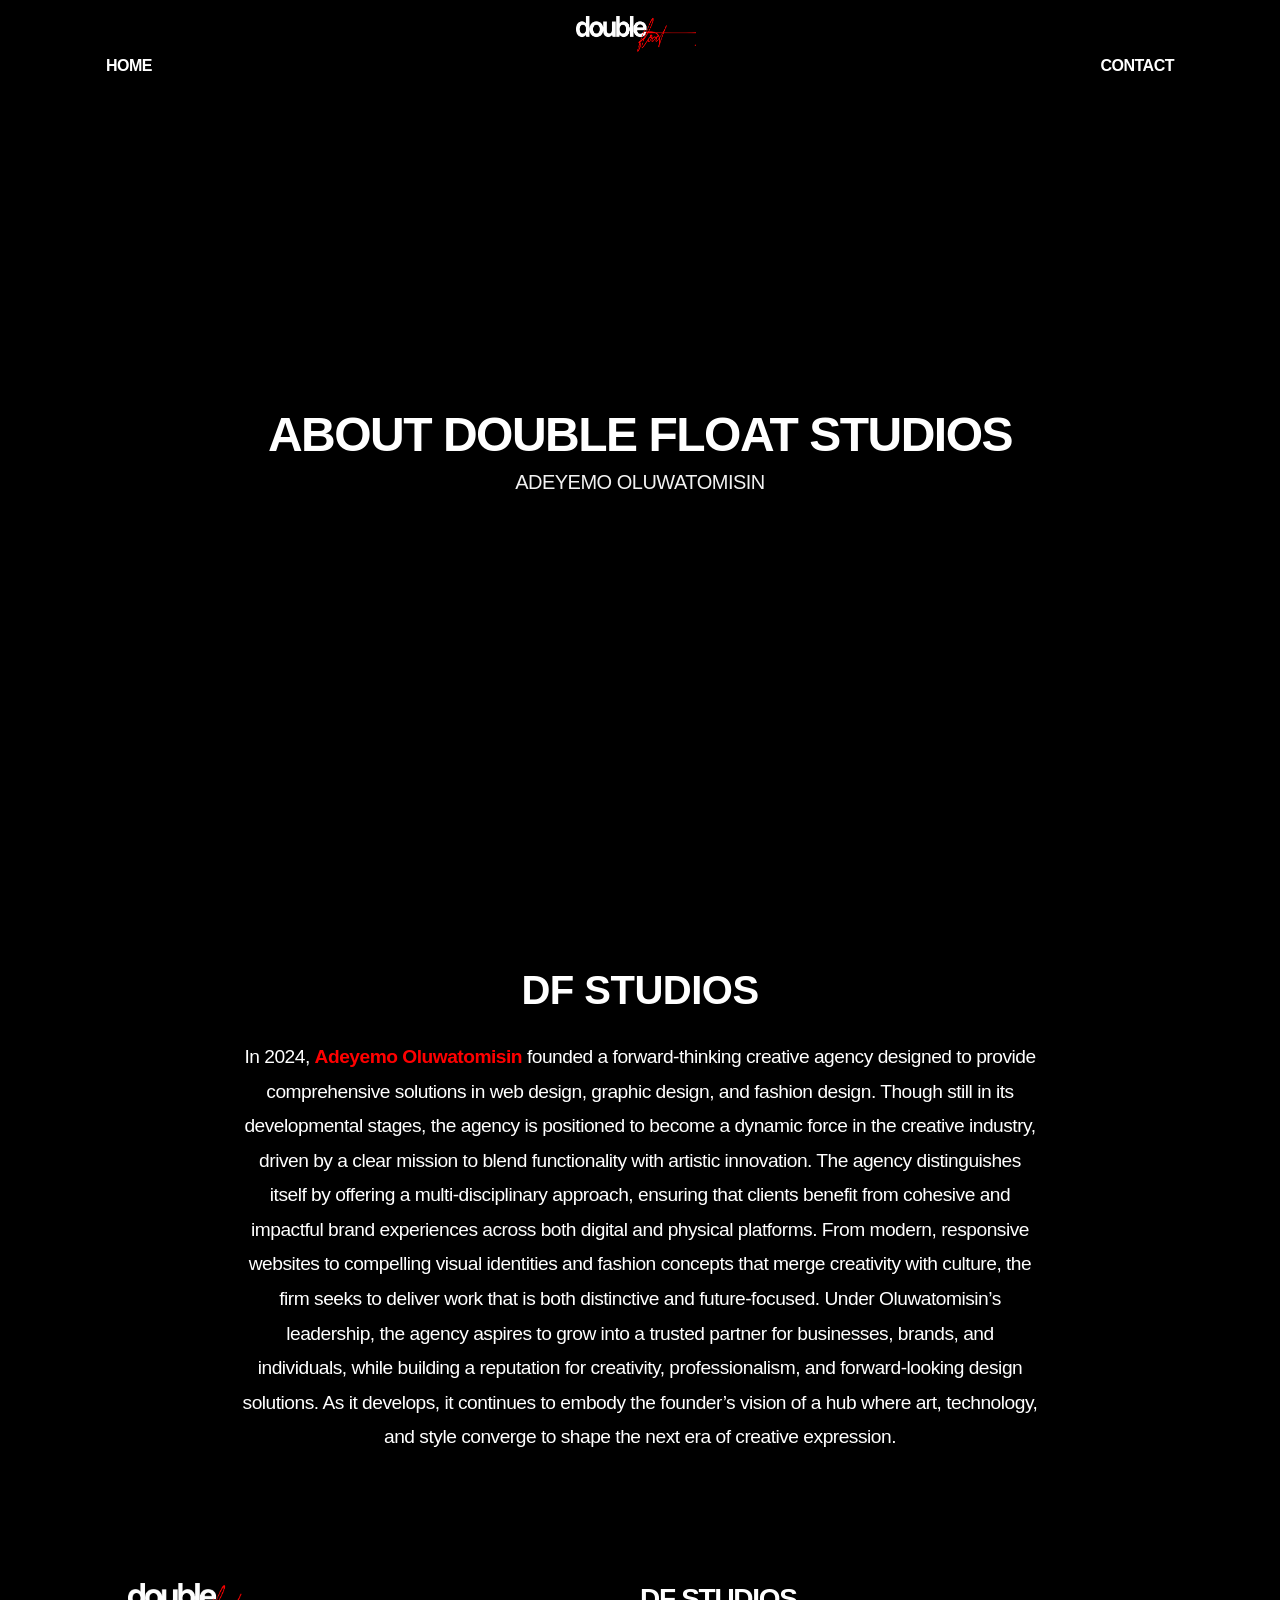
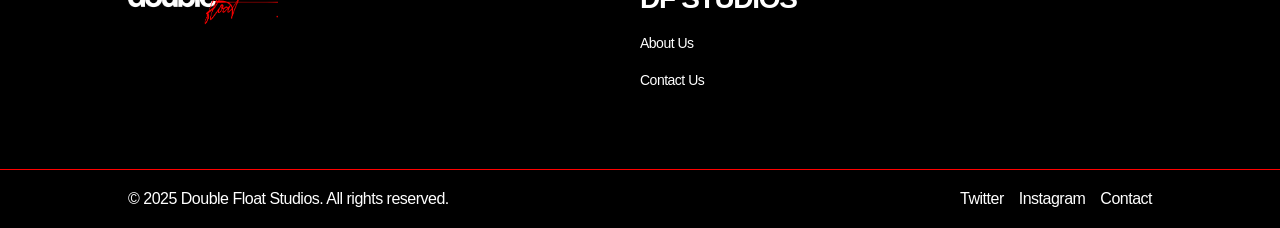
==== about df studios.html @ 776d0b25 "Add files via upload" ====
<!DOCTYPE html>
<html lang="en">
<head>
  <meta charset="UTF-8" />
  <meta name="viewport" content="width=device-width, initial-scale=1.0" />
  <title>double float studios</title>
  <link rel="stylesheet" href="style.css" />
  <link rel="icon" type="image/png" href="./f.png" />

</head>
<body>


  <header class="navbar" id="mainContent">
    <div class="container">
      <div class="nav-left">
        <a href="./index.html">HOME</a>
      </div>
      <div class="logo">
  <img src="./Ellipse 1.png" alt="DOUBLE FLOAT STUDIOS">
</div>

      <div class="nav-right">
        <a href="mailto:adeyemo.tomisin@yahoo.com">CONTACT</a>
      </div>
      <div class="hamburger" id="hamburger">
        <span></span>
        <span></span>
        <span></span>
      </div>
    </div>
    <div class="mobile-menu" id="mobile-menu">
      <a href="./culture.html">HOME</a>
      <a href="mailto:adeyemo.tomisin@yahoo.com">CONTACT</a>
    </div>
  </header>



<div class="feature-banner">
  <img src="./df chrome-style-logo v3 2.PNG" 
       alt="df" 
       class="banner-img" 
       loading="lazy">

  <div class="banner-overlay" aria-hidden="true"></div>
  <div class="bottom-gradient" aria-hidden="true"></div>

  <div class="banner-text">
    <h2>ABOUT DOUBLE FLOAT STUDIOS</h2>
    <p>ADEYEMO OLUWATOMISIN</p>
  </div>
</div>

<!-- Blog Section -->
<div class="blog-section">
  <div class="blog-container">
    <h2 class="blog-title">DF STUDIOS</h2>
    <p class="blog-paragraph">
        In 2024, <span style="font-weight: 700; color: red; font-family: 'Roboto Condensed', sans-serif;">Adeyemo Oluwatomisin</span> founded a forward-thinking creative agency designed to provide comprehensive solutions 
        in web design, graphic design, and fashion design. Though still in its developmental stages, the agency is positioned 
        to become a dynamic force in the creative industry, driven by a clear mission to blend functionality with artistic
        innovation.
        The agency distinguishes itself by offering a multi-disciplinary approach, ensuring that clients benefit from cohesive 
        and impactful brand experiences across both digital and physical platforms. From modern, responsive websites to compelling 
        visual identities and fashion concepts that merge creativity with culture, the firm seeks to deliver work that is both 
        distinctive and future-focused.
        Under Oluwatomisin’s leadership, the agency aspires to grow into a trusted partner for businesses, brands, and individuals, 
        while building a reputation for creativity, professionalism, and forward-looking design solutions. As it develops, 
        it continues to embody the founder’s vision of a hub where art, technology, and style converge to shape the next era of 
        creative expression.
    </p>
  </div>
</div>




  <footer class="footer">
        <div class="footer-column">
            <img src="./Ellipse 1.png" alt="Company Logo" style="width: 150px; height: auto;">
        </div>
        </div>
        <div class="footer-column">
            <ul>
                <li><h1>DF STUDIOS</h1></li>
                <li><a href="./about us.html">About Us</a></li>
                <li> <a href="mailto:adeyemo.tomisin@yahoo.com">Contact Us</a></li>
            </ul>
        </div>
    
    </footer>


    <footer class="secondary-footer">
        <div class="copyright">&copy; 2025 Double Float Studios. All rights reserved.</div>
        <div class="social-links">
            <a href="https://x.com/tomiadeyem0">Twitter</a>
            <a href="https://www.instagram.com/doublefloat.stu/">Instagram</a>
            <a href="mailto:adeyemo.tomisin@yahoo.com">Contact</a>
        </div>
  

    </footer>


  <script>
    const hamburger = document.getElementById('hamburger');
    const mobileMenu = document.getElementById('mobile-menu');
    
    hamburger.addEventListener('click', () => {
      mobileMenu.classList.toggle('open');
      hamburger.classList.toggle('active');
    });
  </script>

<script>
  const observer = new IntersectionObserver((entries, obs) => {
    entries.forEach(entry => {
      if (entry.isIntersecting) {
        entry.target.classList.add('animate');
        obs.unobserve(entry.target);
      }
    });
  }, { threshold: 0.1 });

  document.querySelectorAll('.slide-in-left, .slide-in-right').forEach(el => {
    observer.observe(el);
  });
</script>

  <script>
    window.addEventListener('load', () => {
      const loader = document.getElementById('loader');
      const mainContent = document.getElementById('mainContent');

      // Delay before hiding loader
      setTimeout(() => {
        loader.classList.add('fade-out');
        mainContent.classList.add('visible');
      }, 3000); // Show loader for 3 seconds
    });
  </script>


</body>
</html>
---- style.css ----
@import url(https://db.onlinewebfonts.com/c/38ca91756f261b513c455c73f65ea276?family=Nohemi+ExtLt);
@import url(https://db.onlinewebfonts.com/c/2acd1ac6664b7b1a1545cc36d0680783?family=Nohemi+SemBd);
@import url(https://db.onlinewebfonts.com/c/340730b16e1fc32fe6c5e2ce1d020a54?family=Nohemi+Med);
@import url(https://db.onlinewebfonts.com/c/29ddb4605533a38e086b48fa105e0d12?family=Nohemi);
@import url('https://fonts.cdnfonts.com/css/roboto-condensed');
:root {
  --primary-color: #FFF;
  --text-color: #fff;
  --body-text-color: #fff;
  --background-color: #000;
  --accent-color: #fff;
}

* {
  box-sizing: border-box;
  margin: 0;
  padding: 0;
}

body {
  font-family: 'Roboto Condensed Light', sans-serif;
  font-weight: 400;
  letter-spacing: -.5px;
  background: var(--background-color);
  color: var(--text-color);
  padding-top: 70px; /* height of the fixed navbar */
  scroll-behavior: smooth;
}

 .loader-screen {
      position: fixed;
      top: 0;
      left: 0;
      width: 100%;
      height: 100%;
      background-color: #000;
      display: flex;
      align-items: center;
      justify-content: center;
      z-index: 9999;
      transition: opacity 1s ease, visibility 1s ease;
    }

    .logo {
      width: 100px;
      height: 100px;
      animation: fadeLogo 2.5s ease-in-out infinite alternate;
    }

    @keyframes fadeLogo {
      0% {
        filter: brightness(1.8);
      }
      100% {
        filter: brightness(0.3);
      }
    }

    /* Hide loader after fade */
    .loader-screen.fade-out {
      opacity: 0;
      visibility: hidden;
    }


h1 {
  font-family: 'Roboto Condensed', sans-serif;
  font-weight: 700;
  letter-spacing: -1.3px;
  color: #fff;

}
.container {
  display: flex;
  align-items: center;
  justify-content: space-between;
  max-width: 1100px;
  margin: 0 auto;
  padding: 1rem;
  position: relative;
}

.logo img {
  height: 40px; 
  width: 120px;
}


.navbar {
  background: var(--background-color);
  position: fixed;
  font-family: 'Roboto Condensed', sans-serif;
  font-weight: 700;
  top: 0;
  left: 0;
  width: 100%;
  z-index: 1000;
  box-shadow: 0 2px 5px rgba(0, 0, 0, 0.1);
}

.nav-left,
.nav-right {
  display: flex;
  gap: 1.5rem;
}

.nav-left a,
.nav-right a,
.mobile-menu a {
  color: var(--primary-color);
  text-decoration: none;
  font-weight: bold;
  position: relative;
}

.nav-left a::after,
.nav-right a::after,
.mobile-menu a::after {
  content: '';
  position: absolute;
  bottom: -4px;
  left: 0;
  width: 0;
  height: 2px;
  background: var(--body-text-color);
  transition: width 0.3s ease-in-out;
}

.nav-left a:hover::after,
.nav-right a:hover::after,
.mobile-menu a:hover::after {
  width: 100%;
}

.logo {
  font-size: 1.5rem;
  font-weight: bold;
  color: var(--text-color);
  text-transform: uppercase;
}

.hamburger {
  display: none;
  flex-direction: column;
  gap: 5px;
  cursor: pointer;
}

.hamburger span {
  width: 25px;
  height: 3px;
  background: var(--text-color);
  display: block;
}

.mobile-menu {
  display: none;
  flex-direction: column;
  background: var(--background-color);
  padding: 1rem;
}

.mobile-menu a {
  padding: 0.5rem 0;
}

.mobile-menu.open {
  display: flex;
}

@media (max-width: 768px) {
  .nav-left,
  .nav-right {
    display: none;
  }

  .logo {
    order: 1;
  }

  .hamburger {
    display: flex;
    order: 2;
  }

  .container {
    justify-content: space-between;
  }
}

.hero-split {
  display: flex;
  align-items: center;
  justify-content: center;
  gap: 2rem;
  padding: 4rem 2rem;
  max-width: 1000px;
  margin: auto;
  flex-wrap: wrap;
  margin-top: 70px;
}

.hero-split-text {
  flex: 1 1 150px;
  max-width: 600px;
  color: #fff;
}

.hero-split-text h1 {
  font-family: 'Roboto Condensed', sans-serif;
  font-size: 60PX;
  font-weight: 700;
  line-height: 1;
  letter-spacing: -2px;
  margin-bottom: 1rem;
}

.hero-split-text hr {
  width: 60px;
  height: 2px;
  background-color: black;
  border: none;
  margin: 1.5rem 0;
}

.hero-split-text p {
  font-size: 1rem;
  line-height: 1.6;
}

.hero-split-image {
  flex: 1 1 500px;
}

.hero-split-image img {
  width: 100%;
  height: auto;
  display: block;
  border-radius: 1px;
  margin-top: 30px;
  margin-left: 50px;
}

.text-arrow-btn {
  background: none;
  border: none;
  color: #fff; /* or any text color */
  font-size: .8rem;
  font-weight: 500;
  cursor: pointer;
  display: inline-flex;
  align-items: center;
  gap: 0.5rem;
  padding: 0.5rem 1rem;
  transition: color 0.3s ease;
}

.text-arrow-btn .arrow {
  font-size: .7rem;
  transition: transform 0.3s ease;
}

.text-arrow-btn:hover .arrow {
  transform: translateX(4px); /* subtle shift on hover */
}


/* Responsive layout */
@media (max-width: 768px) {
  .hero-split {
    margin-top: 120px;
    flex-direction: column;
    gap: -1.5rem;
    padding: 2rem 1rem;
  }

  .hero-split-text h1 {
    font-size: 1.8rem;
  }

  .hero-split-text p {
    font-size: 0.95rem;
  }

  .hero-split-text, .hero-split-image {
    text-align: center;
    margin: 0 auto;
  }

  .hero-split-image img {
  width: 100%;
  height: auto;
  display: block;
  border-radius: 1px;
  margin-top: 50px;
  margin-left: 0px;
}
}


/* Latest Section */
.latest {
  padding: 4rem 1rem;
  background: #000;
  color: #fff;
}

.latest h1 {
  margin-left: 30px;
  font-size: 50px;
}

.latest h2 {
  font-size: 18px;
  font-weight: 700;
  margin-bottom: 1rem;
  color: #000;
}

.slider-controls {
  display: flex;
  justify-content: flex-end;
  gap: 1rem;
  margin-bottom: 1rem;
}

.slider-controls button {
  background: none;
  border: none;
  font-size: 3rem;
  cursor: pointer;
}

.articles {
  display: flex;
  gap: 1rem;
  overflow-x: auto;
  scroll-snap-type: x mandatory;
}

.article {
  min-width: 280px;
  scroll-snap-align: start;
  background: #000;
  padding: 1rem;
  border-radius: 1px;
  box-shadow: 0 2px 4px rgba(0,0,0,0.05);
}

.article img {
  width: 100%;
  border-radius: 1px;
  margin-bottom: 0.5rem;
  transition: transform 0.4s ease-in-out, filter 0.4s ease-in-out;
  will-change: transform, filter;
}

.article img:hover {
  transform: scale(1.05);
  filter: brightness(85%);
}


.article span {
  font-family: 'Roboto Condensed', sans-serif;
  font-size: 1rem;
  font-weight: 600;
  background: red;
  color: #FFF;
  padding: 0.2rem 0.5rem;
  display: inline-block;
  margin-bottom: 0.5rem;
}

.article span2 {
  font-family: 'Roboto Condensed', sans-serif;
  font-size: 1rem;
  font-weight: 600;
  background: blue;
  color: #FFF;
  padding: 0.2rem 0.5rem;
  display: inline-block;
  margin-bottom: 0.5rem;

}

.article h3 {
  font-family: 'Roboto Condensed', sans-serif;
  font-size: 1rem;
  font-weight: 600;
  color: #FFF;
}

/* Responsive */
@media (max-width: 768px) {
  .nav-left, .nav-right {
    display: none;
  }

  .hamburger {
    display: flex;
  }

  .logo {
    font-size: 1.3rem;
  }

  .hero {
    padding-top: 120px;
  }

  .articles {
    flex-direction: row;
  }
}

/* === Features Section === */
.features {
  padding: 4rem 2rem;
  background: #000;
  max-width: 1200px;
  margin: 0 auto;
}

.features-text {
  font-size: 40px;
  margin-left: 17px;
}

.features h2 {
  color: #fff;
  font-size: 2.5rem;
  font-weight: 800;
  margin-bottom: 3rem;
  text-transform: uppercase;
  font-family: 'Helvetica Neue', sans-serif;
}

.feature-item {
  display: grid;
  grid-template-columns: 1fr 2fr 1fr;
  gap: 2rem;
  align-items: center;
  margin-bottom: 5rem;
}

.feature-item img {
  width: 100%;
  height: auto;
  object-fit: cover;
  border-radius: 4px;
  transition: transform 0.4s ease-in-out, filter 0.4s ease-in-out;
  will-change: transform, filter; /* Improves performance */
}

.feature-item img:hover {
  transform: scale(1.05);
  filter: brightness(85%);
}


.feature-content h3 {
  color: #000;
  font-size: 1.8rem;
  font-weight: 800;
  margin-bottom: 1rem;
  line-height: 1.3;
}

.feature-content p {
  font-size: 1rem;
  color: #fff;
  line-height: 1.6;
}

.feature-meta {
  color: #111;
  display: flex;
  flex-direction: column;
  align-items: flex-start;
  text-align: left;
  font-size: 0.9rem;
  gap: 0.3rem;
  font-weight: 600;
}

.feature-meta strong {
  font-weight: 800;
  font-size: 1rem;
  text-transform: uppercase;
}

.read-more-btn {
  display: inline-block;
  margin-top: 1rem;
  font-weight: 600;
  color: #000;
  text-decoration: none !important; /* 🧨 Forcefully remove any default underline */
  position: relative;
  transition: color 0.3s ease;
  
}

.read-more-btn::after {
  content: "";
  position: absolute;
  left: 0;
  bottom: -3px;
  width: 0;
  height: 2px;
  background-color: #000;
  transition: width 0.3s ease;
}

.read-more-btn:hover::after {
  width: 100%;
}

.read-more-btn:hover {
  color: #000; 
}


@media (max-width: 960px) {
  .feature-item {
    grid-template-columns: 1fr;
    text-align: center;
  }

  .feature-meta {
    align-items: center;
  }
}

/* Make full-height layout */
html, body {
  height: 100%;
  margin: 0;
  padding: 0;
}

.site-wrapper {
  display: flex;
  flex-direction: column;
  min-height: 100%;
}

.content {
  flex: 1;
  padding: 40px 20px;
  background-color: #f5f5f5; /* light background for contrast */
}
.footer {
    font-family: 'Roboto Condensed Light', sans-serif;
    background-color: #000;
    color: #fff;
    display: flex;
    justify-content: space-between;
    padding: 40px 10%;
    flex-wrap: wrap;
    text-decoration: none;
}
.footer img {
    width: 80px;
    height: auto;
}
.footer-column {
    flex: 1;
    min-width: 200px;
    margin-bottom: 20px;
}
.footer-column h2 {
    font-size: 20px;
    font-weight: bold;
    margin-bottom: 15px;
}
.footer-column ul {
    text-decoration: none;
    list-style: none;
}
.footer-column ul li {
    color: #fff;
    text-decoration: none;
    font-family: "Nohemi";
    font-size: 14px;
    margin-bottom: 20px;
}

.footer-column ul li a {
  font-family: 'Roboto Condensed Light', sans-serif;
  text-decoration: none;
  color: #fff;
}


@media (max-width: 768px) {
    .footer {
        flex-direction: column;
        align-items: center;
        text-align: center;
    }
    .footer-column {
        margin-bottom: 30px;
    }
}

.secondary-footer {
    font-family: 'Roboto Condensed', sans-serif !important;
    background-color: #000;
    color: #fff;
    display: flex;
    justify-content: space-between;
    align-items: center;
    padding: 20px 10%;
    flex-wrap: wrap;
    border-top: 1px solid rgb(255, 0, 0);
}
.social-links {
  font-family: 'Roboto Condensed', sans-serif;
    display: flex;
    gap: 15px;
}
.social-links a {
  font-family: 'Roboto Condensed', sans-serif;
    color: #fff;
    text-decoration: none;
}
@media (max-width: 768px) {
    .footer {
        flex-direction: column;
        align-items: center;
        text-align: center;
    }
    .footer-column {
        margin-bottom: 30px;
    }
    .newsletter {
        justify-content: center;
        margin-top: 20px;
    }
    .secondary-footer {
        flex-direction: column;
        text-align: center;
        gap: 10px;
    }
}


/* Feature Section Styles */
.feature-section {
  display: flex;
  flex-wrap: wrap;
  background-color: #a259ff; /* Purple background */
  color: white;
  padding: 60px 40px;
  align-items: center;
  justify-content: center;
  gap: 40px;
}

.feature-image {
  position: relative;
  display: inline-block;
  overflow: hidden;
}

.feature-image img {
  max-width: 50%;
  height: auto;
  border-radius: 1px;
  display: block;
}

/* Add bottom gradient overlay */
.feature-image::after {
  content: "";
  position: absolute;
  bottom: 0;
  left: 0;
  width: 100%;
  height: 40%; /* Adjust height as needed */
  background: linear-gradient(to top, rgba(0, 0, 0, 0.5), transparent);
  pointer-events: none;
}


.feature-text {
  max-width: 500px;
}

.feature-text h2 {
  font-size: 2rem;
  font-weight: 700;
  margin-bottom: 10px;
  line-height: 1.3;
}

.feature-text hr {
  border: none;
  border-top: 1px solid white;
  margin: 20px 0;
  width: 100%;
}

.feature-text p {
  font-size: 1.1rem;
  line-height: 1.6;
}

/* Responsive Adjustments */
@media (max-width: 768px) {
  .feature-section {
    flex-direction: column;
    text-align: center;
    padding: 40px 20px;
  }

  .feature-text h2 {
    font-size: 1.5rem;
  }

  .feature-text p {
    font-size: 1rem;
  }
}

/* --- Existing styles here (same as before) --- */

/* Animation styles */
@keyframes slideInLeft {
  from {
    opacity: 0;
    transform: translateX(-50px);
  }
  to {
    opacity: 1;
    transform: translateX(0);
  }
}

@keyframes slideInRight {
  from {
    opacity: 0;
    transform: translateX(50px);
  }
  to {
    opacity: 1;
    transform: translateX(0);
  }
}

.slide-in-left, .slide-in-right {
  opacity: 0;
  transition: opacity 0.5s ease;
}

.slide-in-left.animate {
  animation: slideInLeft 1s ease forwards;
}

.slide-in-right.animate {
  animation: slideInRight 1s ease forwards;
}

.gradient-text {
  background: linear-gradient(45deg, #fff, #999); /* Replace with any colors */
  -webkit-background-clip: text;
  -webkit-text-fill-color: transparent;
  background-clip: text; /* Optional for full support */
  color: transparent;
}

.image-text-section {
  display: flex;
  align-items: center;
  justify-content: center;
  background-color: #2D2D2D;
  color: #fff;
  padding: 3rem 1rem;
  gap: 2rem;
  flex-wrap: wrap;
}

.image-side img {
  width: 100%;
  max-width: 500px;
  border-radius: 6px;
  display: block;
}

.text-side {
  max-width: 500px;
}

.text-side h1 {
  font-weight: 700;
  font-size: 2rem;
  margin-bottom: 1rem;
}

.text-side hr {
  border: none;
  border-top: 2px solid #fff;
  margin-bottom: 1rem;
  width: 100px;
}

.text-side p {
  font-size: 1rem;
  line-height: 1.6;
  color: #fff;
}

@media (max-width: 768px) {
  .image-text-section {
    flex-direction: column;
    text-align: center;
  }

  .text-side hr {
    margin-left: auto;
    margin-right: auto;
  }
}

.feature-banner {
  position: relative;
  height: 100vh;
  background-image: url('https://www.musicbusinessworldwide.com/files/2023/09/Rema-courtesy-of-Virgin-Music-e1695054148419.jpg');
  background-size: cover;
  background-position: center;
  display: flex;
  align-items: flex-end;
  justify-content: center;
  text-align: center;
  padding: 2rem;
  overflow: hidden;
}

/* Full overlay */
.feature-banner .banner-overlay {
  position: absolute;
  top: 0;
  left: 0;
  width: 100%;
  height: 100%;
  background-color: rgba(0, 0, 0, 0.4); /* overall darken */
  z-index: 1;
}

/* Bottom fade gradient */
.feature-banner .bottom-gradient {
  position: absolute;
  bottom: 0;
  left: 0;
  width: 100%;
  height: 40%;
  background: linear-gradient(to top, rgba(0, 0, 0, 0.6), transparent);
  z-index: 1;
}

/* Text content */
.feature-banner .banner-text {
  position: relative;
  z-index: 2;
  color: #fff;
  padding: 1.5rem 2rem;
  max-width: 90%;
}

.banner-text h2 {
  font-size: 60px;
  font-family: 'Roboto Condensed', sans-serif;
  font-weight: 700;
  line-height: 1.2;
  letter-spacing: -1.5px;
  margin-bottom: .5rem;
}

.banner-text p {
  font-size: 1rem;
}

/* Centered Text Section */
.center-text-section {
  padding: 4rem 1rem;
  text-align: center;
  background-color: #f4f4f4;
}

.center-text-section h2 {
  font-size: 2rem;
  margin-bottom: 1rem;
}

.center-text-section p {
  font-size: 1.1rem;
  max-width: 600px;
  margin: 0 auto;
  color: #555;
}

/* Responsive */
@media (max-width: 768px) {
  .banner-text h2 {
    font-size: 1.5rem;
  }

  .banner-text p {
    font-size: 0.95rem;
  }

  .center-text-section h2 {
    font-size: 1.5rem;
  }
}

.view-more-container {
  text-align: left;   /* shift left */
  margin-top: 30px;
  padding-left: 10%;  /* optional: align with your section padding */
}

.view-more-btn {
  font-family: 'Roboto Condensed', sans-serif;
    font-weight: 600;
    background: red;
    color: #FFF;
  display: inline-block;
  padding: 12px 28px;
  background: red;
  font-size: 16px;
  font-weight: bold;
  text-decoration: none;
  border-radius: 2px;
  transition: all 0.3s ease;
}

.view-more-btn:hover {
  background: white;
  color: black;
  transform: scale(1.05);
}

.blog-section {
  display: flex;
  justify-content: center;
  padding: 4rem 1rem;
  background: #000;
  color: #FFF;
}

.blog-container {
  max-width: 800px;   /* keeps text readable */
  text-align: center;
}

.blog-title {
  font-size: clamp(1.8rem, 2.5vw + 1rem, 2.5rem);
  margin-bottom: 1.5rem;
  line-height: 1.3;
}

.blog-paragraph {
  font-size: clamp(1rem, 1.2vw + 0.6rem, 1.2rem);
  line-height: 1.8;
  margin-bottom: 1.5rem;
  color: #FFF;
}

/* Small screen adjustments */
@media (max-width: 768px) {
  .blog-container {
    padding: 0 1rem;
  }
}

.feature-banner {
  position: relative;
  height: 100vh;            /* full screen height on desktop */
  min-height: 500px;        /* fallback for small screens */
  width: 100%;
  overflow: hidden;
}

.banner-img {
  position: absolute;
  inset: 0;
  width: 100%;
  height: 100%;
  object-fit: cover;        /* keep proportions, cover like CSS bg */
  object-position: center;
  display: block;
}

.banner-overlay {
  position: absolute;
  inset: 0;
  background: rgba(0,0,0,0.35);
  z-index: 5;
}

.bottom-gradient {
  position: absolute;
  left: 0; right: 0; bottom: 0;
  height: 35%;
  background: linear-gradient(to top, rgba(0,0,0,0.75), rgba(0,0,0,0));
  z-index: 6;
}

.banner-text {
  position: relative;
  z-index: 10;
  height: 100%;
  display: flex;
  flex-direction: column;
  justify-content: center;
  align-items: center;
  text-align: center;
  padding: 0 1rem;
  color: #fff;
  margin-top: 50px;
}

/* Responsive Typography */
.banner-text h2 {
  margin: 0 0 .5rem;
  font-size: clamp(1.5rem, 4vw + 1rem, 3rem); /* scales with screen */
  line-height: 1.2;
}

.banner-text p {
  margin: 0;
  font-size: clamp(1rem, 1.5vw + .6rem, 1.25rem);
  opacity: .95;
}

/* Small screen adjustments */
@media (max-width: 768px) {
  .feature-banner {
    height: 70vh;   /* reduce height on mobile */
  }
  .banner-text {
    padding: 0 1.5rem;
  }
}
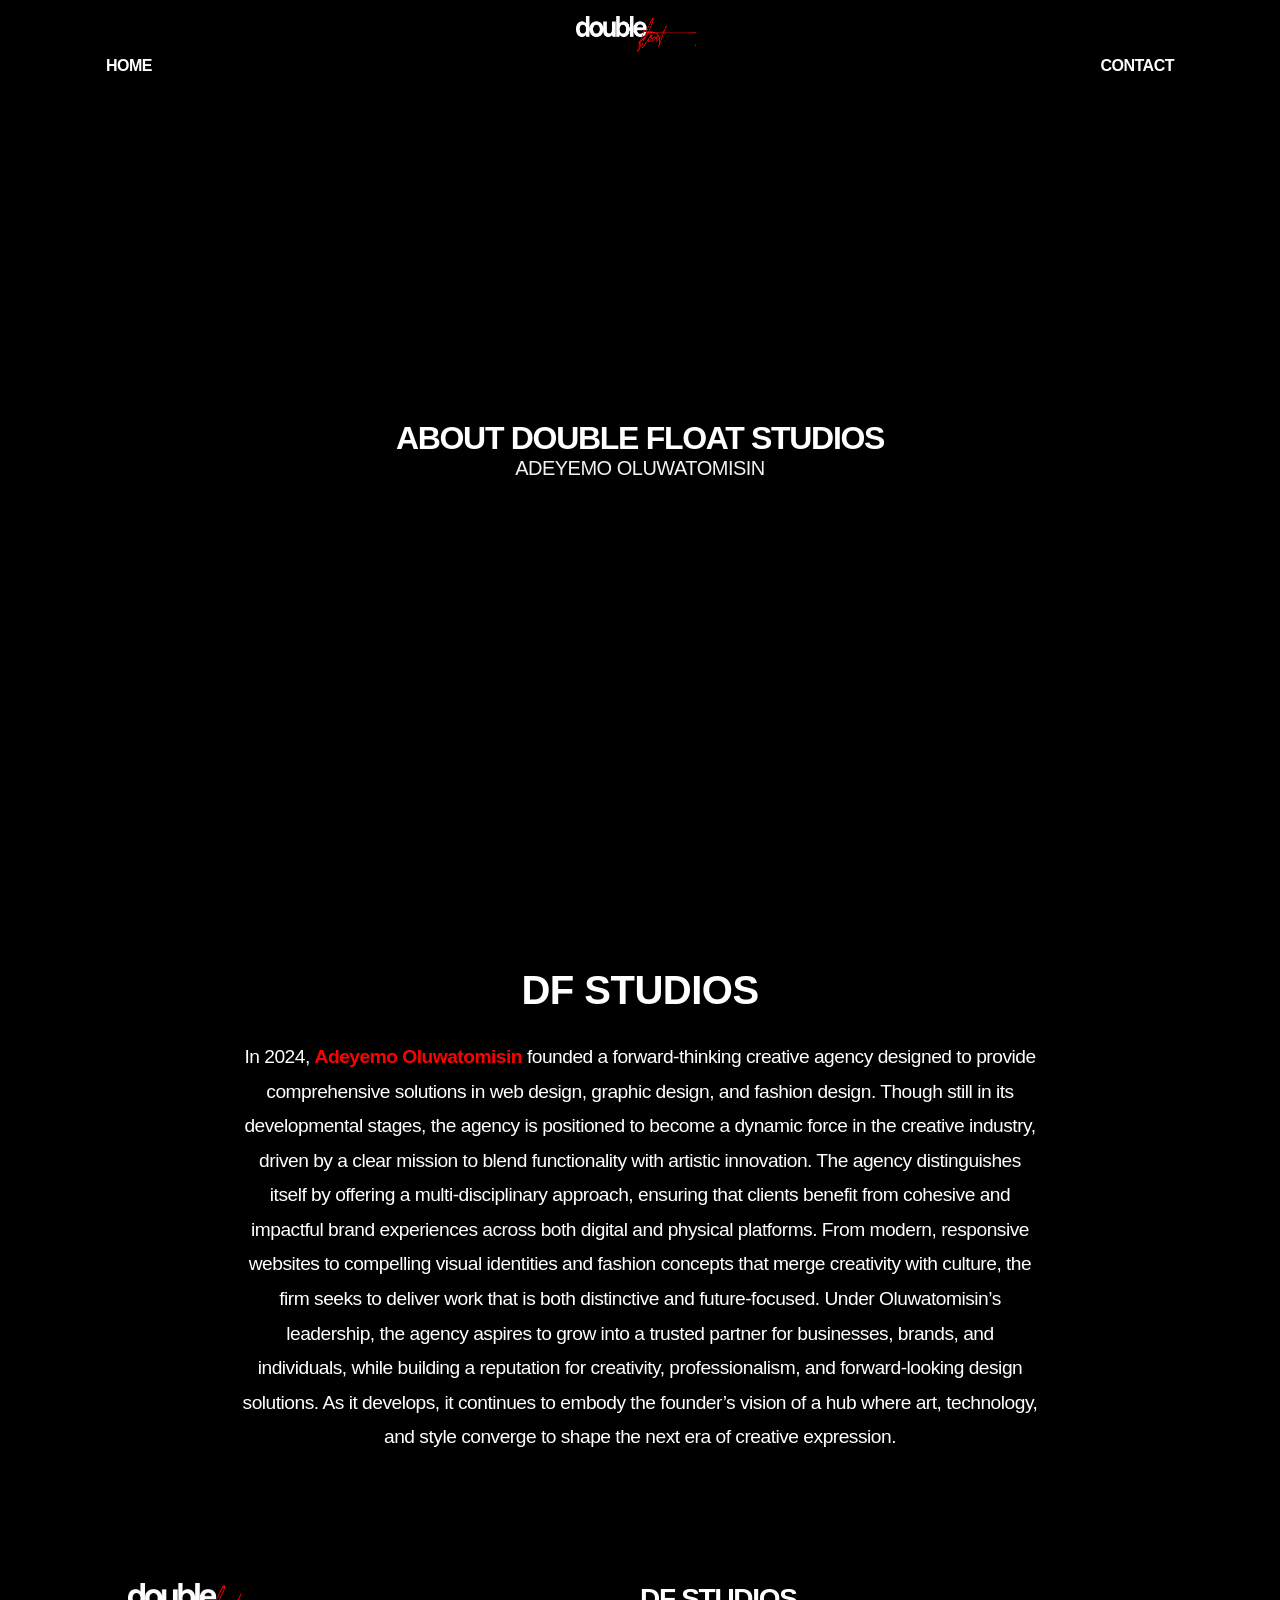
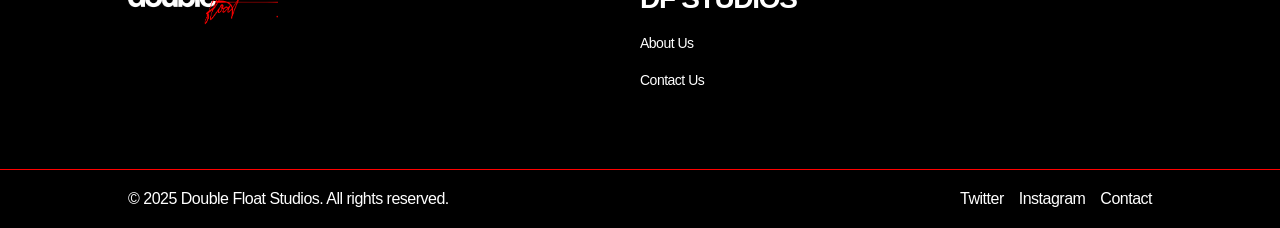
==== commit 5c0f9396: "Update about df studios.html" ====
--- a/about df studios.html
+++ b/about df studios.html
@@ -47,7 +47,7 @@
   <div class="bottom-gradient" aria-hidden="true"></div>
 
   <div class="banner-text">
-    <h2>ABOUT DOUBLE FLOAT STUDIOS</h2>
+    <h1>ABOUT DOUBLE FLOAT STUDIOS</h1>
     <p>ADEYEMO OLUWATOMISIN</p>
   </div>
 </div>
@@ -144,4 +144,4 @@
 
 
 </body>
-</html>+</html>
--- a/style.css
+++ b/style.css
@@ -826,7 +826,6 @@
 .feature-banner {
   position: relative;
   height: 100vh;
-  background-image: url('https://www.musicbusinessworldwide.com/files/2023/09/Rema-courtesy-of-Virgin-Music-e1695054148419.jpg');
   background-size: cover;
   background-position: center;
   display: flex;
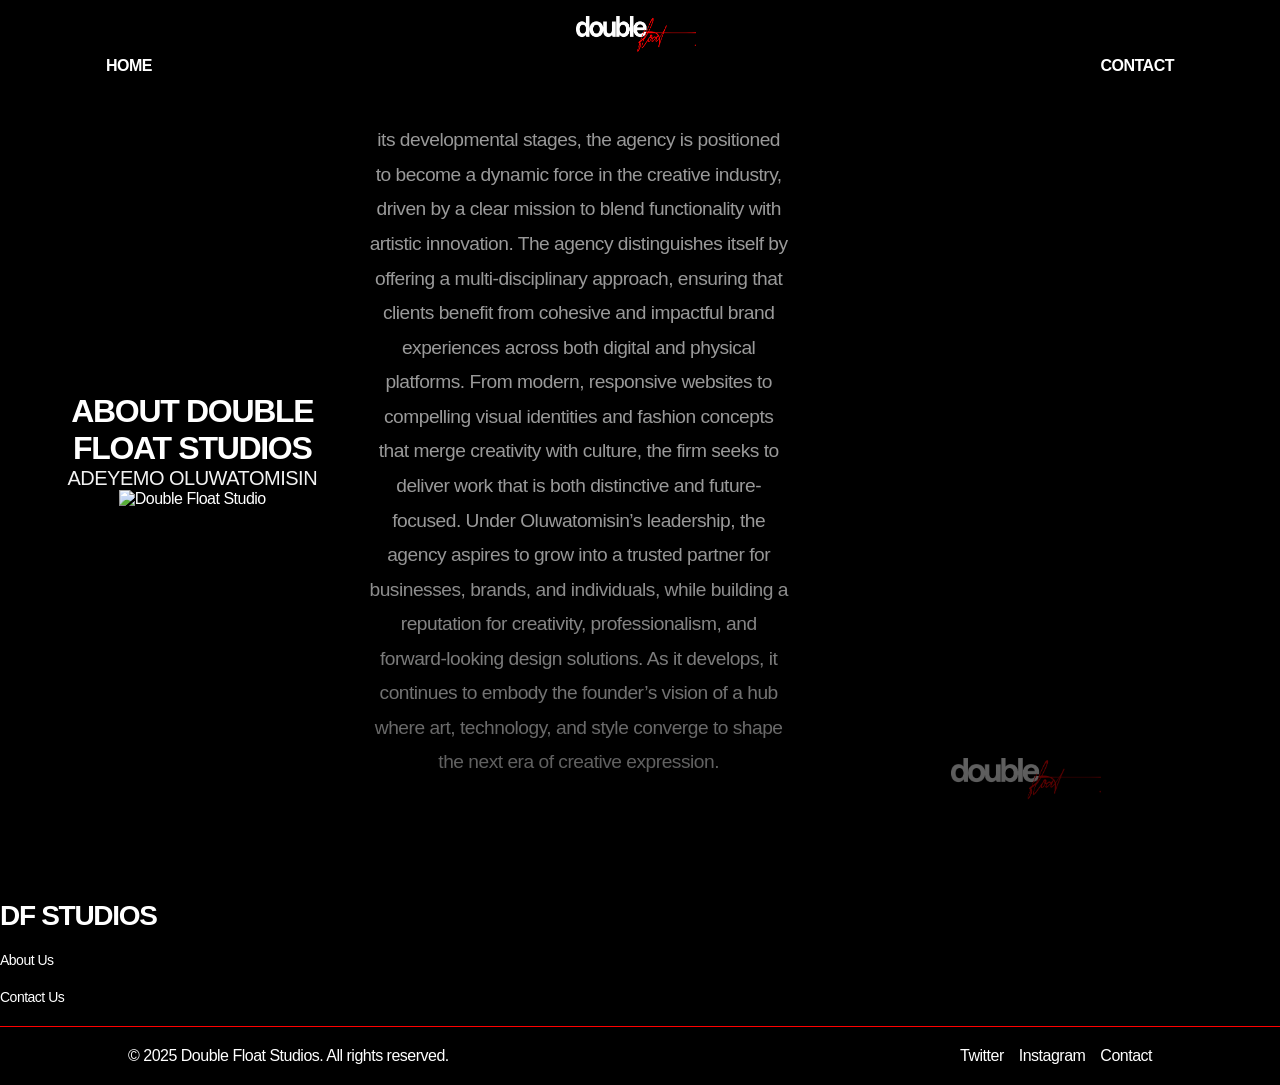
==== commit aeca4f9e: "Update about df studios.html" ====
--- a/about df studios.html
+++ b/about df studios.html
@@ -45,12 +45,13 @@
 
   <div class="banner-overlay" aria-hidden="true"></div>
   <div class="bottom-gradient" aria-hidden="true"></div>
+<div class="banner-text">
+  <h1>ABOUT DOUBLE FLOAT STUDIOS</h1>
+  <p>ADEYEMO OLUWATOMISIN</p>
 
-  <div class="banner-text">
-    <h1>ABOUT DOUBLE FLOAT STUDIOS</h1>
-    <p>ADEYEMO OLUWATOMISIN</p>
-  </div>
+  <img src="image.jpg" alt="Double Float Studio" class="bw-image">
 </div>
+
 
 <!-- Blog Section -->
 <div class="blog-section">
--- a/style.css
+++ b/style.css
@@ -3,6 +3,9 @@
 @import url(https://db.onlinewebfonts.com/c/340730b16e1fc32fe6c5e2ce1d020a54?family=Nohemi+Med);
 @import url(https://db.onlinewebfonts.com/c/29ddb4605533a38e086b48fa105e0d12?family=Nohemi);
 @import url('https://fonts.cdnfonts.com/css/roboto-condensed');
+@import url('https://fonts.cdnfonts.com/css/satoshi');
+
+
 :root {
   --primary-color: #FFF;
   --text-color: #fff;
@@ -18,8 +21,9 @@
 }
 
 body {
-  font-family: 'Roboto Condensed Light', sans-serif;
-  font-weight: 400;
+  font-family: 'Satoshi', sans-serif;
+  font-weight: 500;
+  font-style: normal;
   letter-spacing: -.5px;
   background: var(--background-color);
   color: var(--text-color);
@@ -224,7 +228,7 @@
 }
 
 .hero-split-text p {
-  font-size: 1rem;
+  font-size: .8rem;
   line-height: 1.6;
 }
 
@@ -468,7 +472,7 @@
 }
 
 .feature-content p {
-  font-size: 1rem;
+  font-size: .8rem;
   color: #fff;
   line-height: 1.6;
 }
@@ -1043,3 +1047,35 @@
     padding: 0 1.5rem;
   }
 }
+
+/* Scroll animation base */
+.scroll-section {
+  opacity: 0;
+  transform: translateY(40px);
+  transition: opacity 0.8s ease-out, transform 0.8s ease-out;
+}
+
+
+/* When visible */
+.scroll-section.show {
+  opacity: 1;
+  transform: translateY(0);
+}
+
+/* Variations */
+.scroll-section.fade-up {
+  transform: translateY(40px);
+}
+
+.scroll-section.slide-left {
+  transform: translateX(-60px);
+}
+
+.scroll-section.slide-right {
+  transform: translateX(60px);
+}
+
+.scroll-section.show.slide-left,
+.scroll-section.show.slide-right {
+  transform: translateX(0);
+}
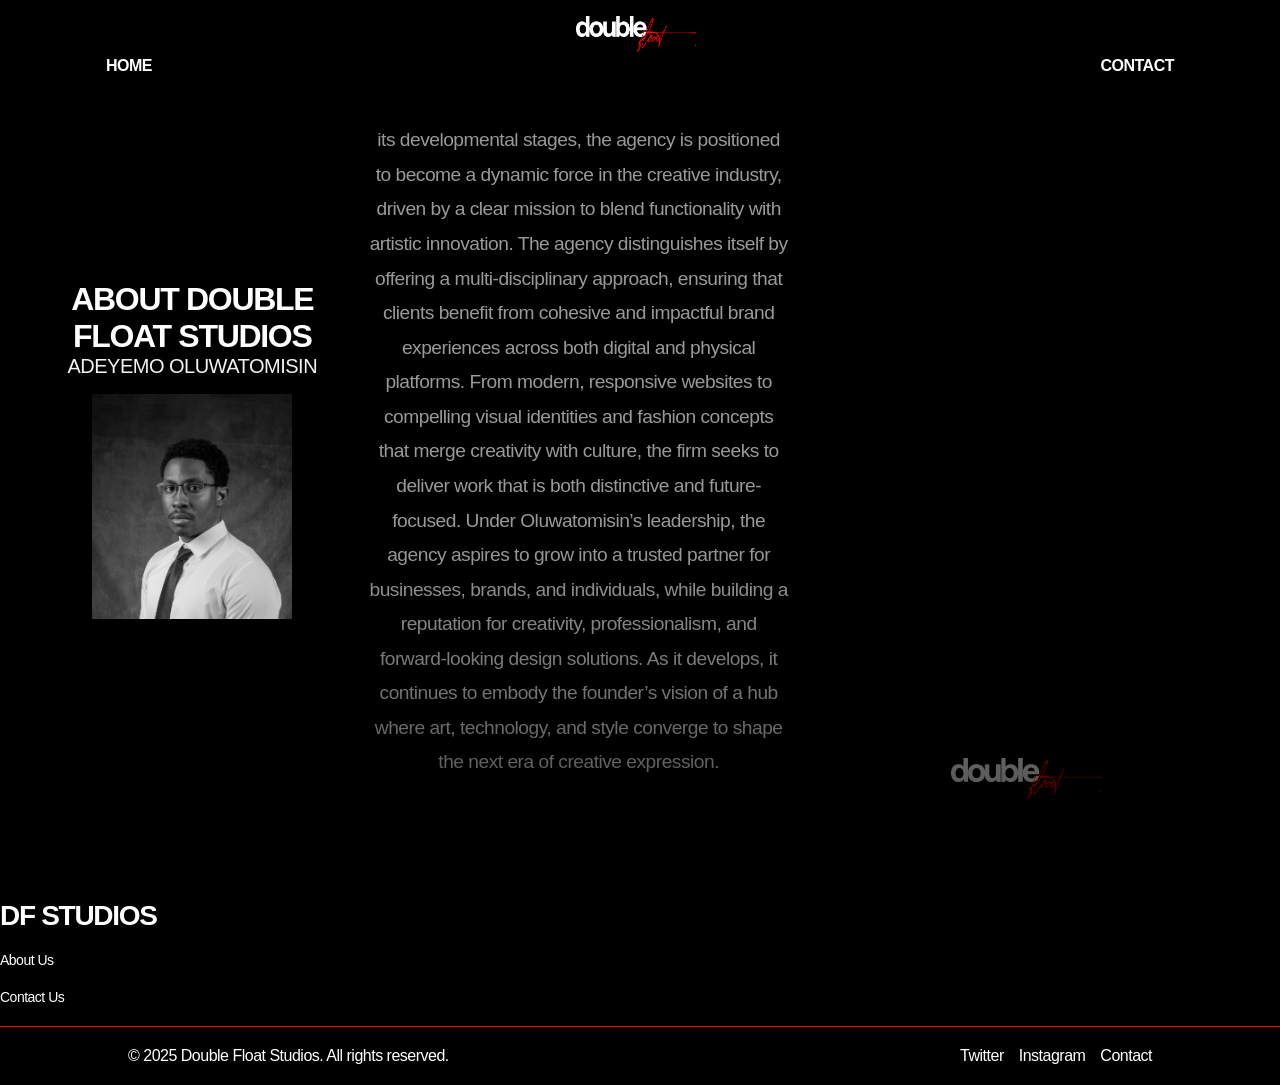
==== commit 88aa84a1: "Update image source in about df studios.html" ====
--- a/about df studios.html
+++ b/about df studios.html
@@ -49,7 +49,7 @@
   <h1>ABOUT DOUBLE FLOAT STUDIOS</h1>
   <p>ADEYEMO OLUWATOMISIN</p>
 
-  <img src="image.jpg" alt="Double Float Studio" class="bw-image">
+  <img src="./_DSC4882.jpg" alt="Double Float Studio" class="bw-image">
 </div>
 
 
--- a/style.css
+++ b/style.css
@@ -1079,3 +1079,21 @@
 .scroll-section.show.slide-right {
   transform: translateX(0);
 }
+
+.bw-image {
+  margin-top: 16px;
+  width: 200px;       /* adjust as needed */
+  max-width: 100%;
+  filter: grayscale(100%);
+  object-fit: cover;
+}
+
+.bw-image {
+  filter: grayscale(100%);
+  transition: filter 0.4s ease;
+}
+
+.bw-image:hover {
+  filter: grayscale(0%);
+}
+
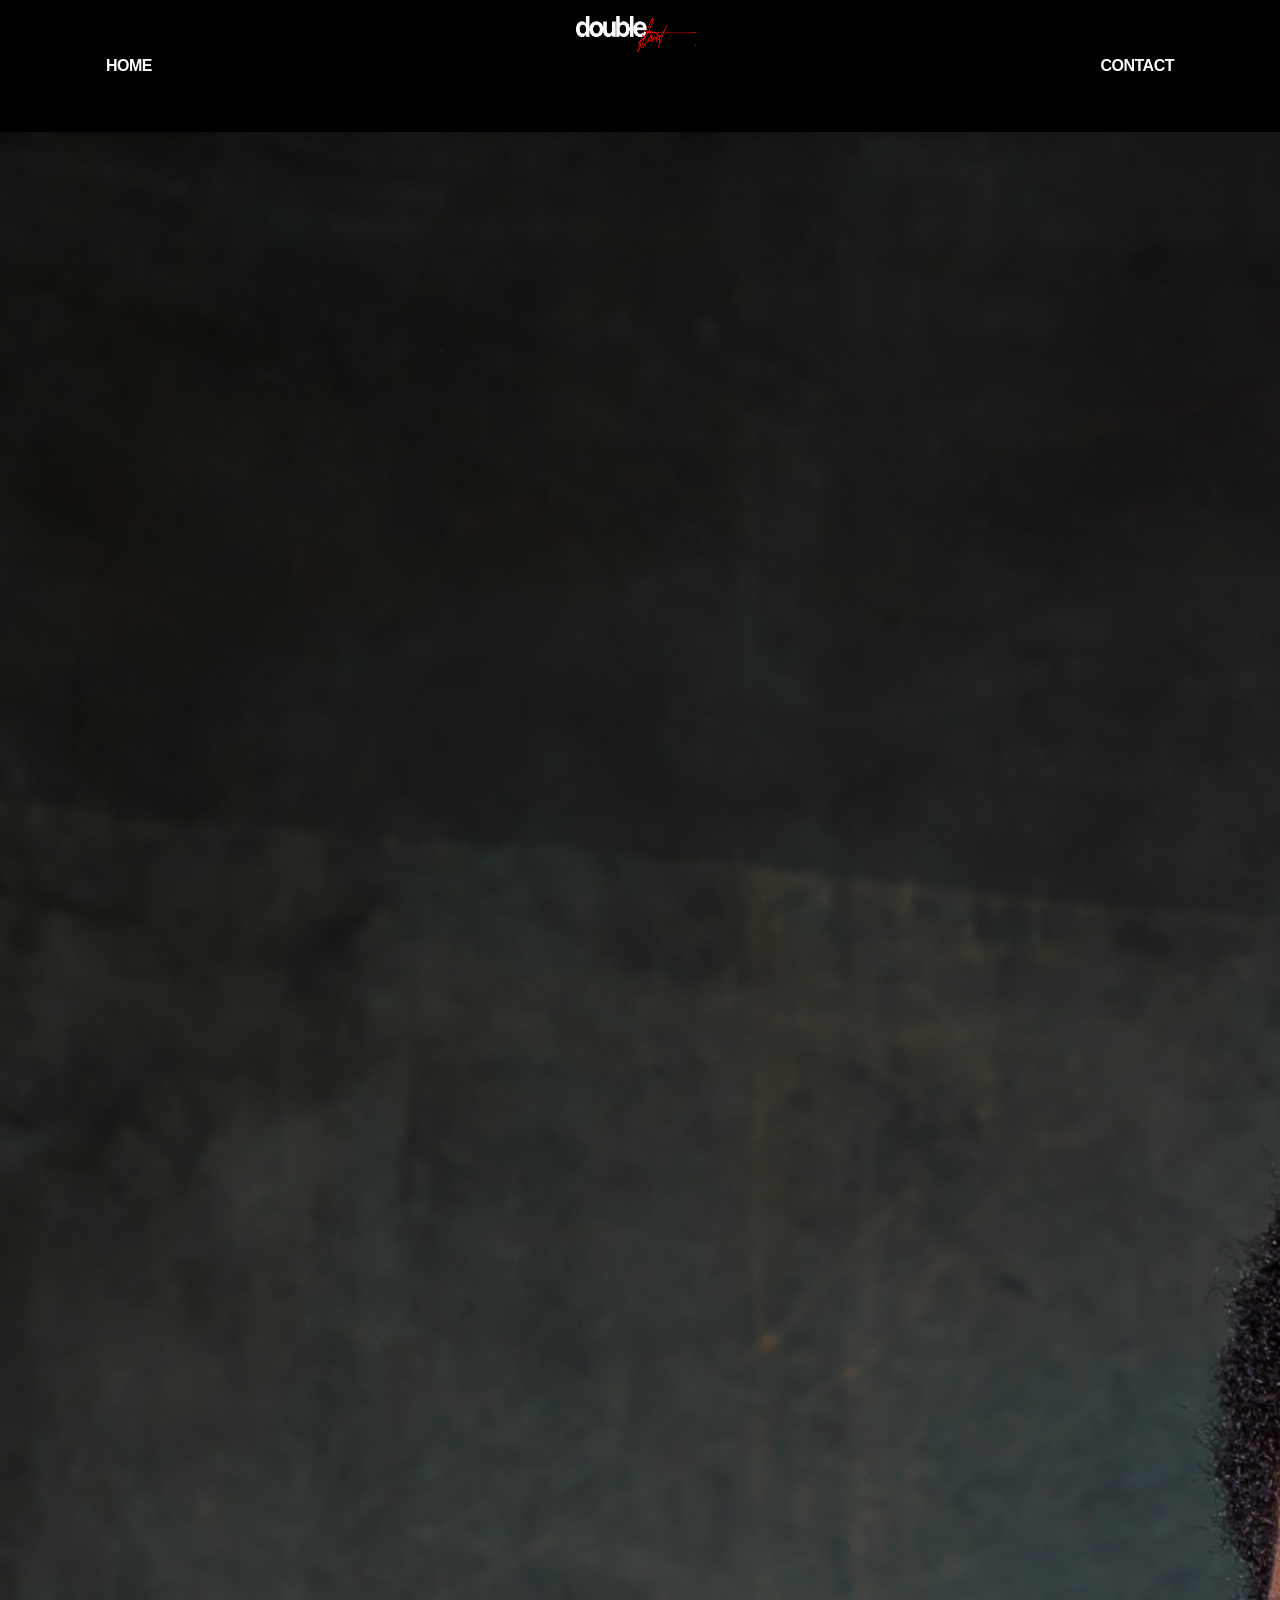
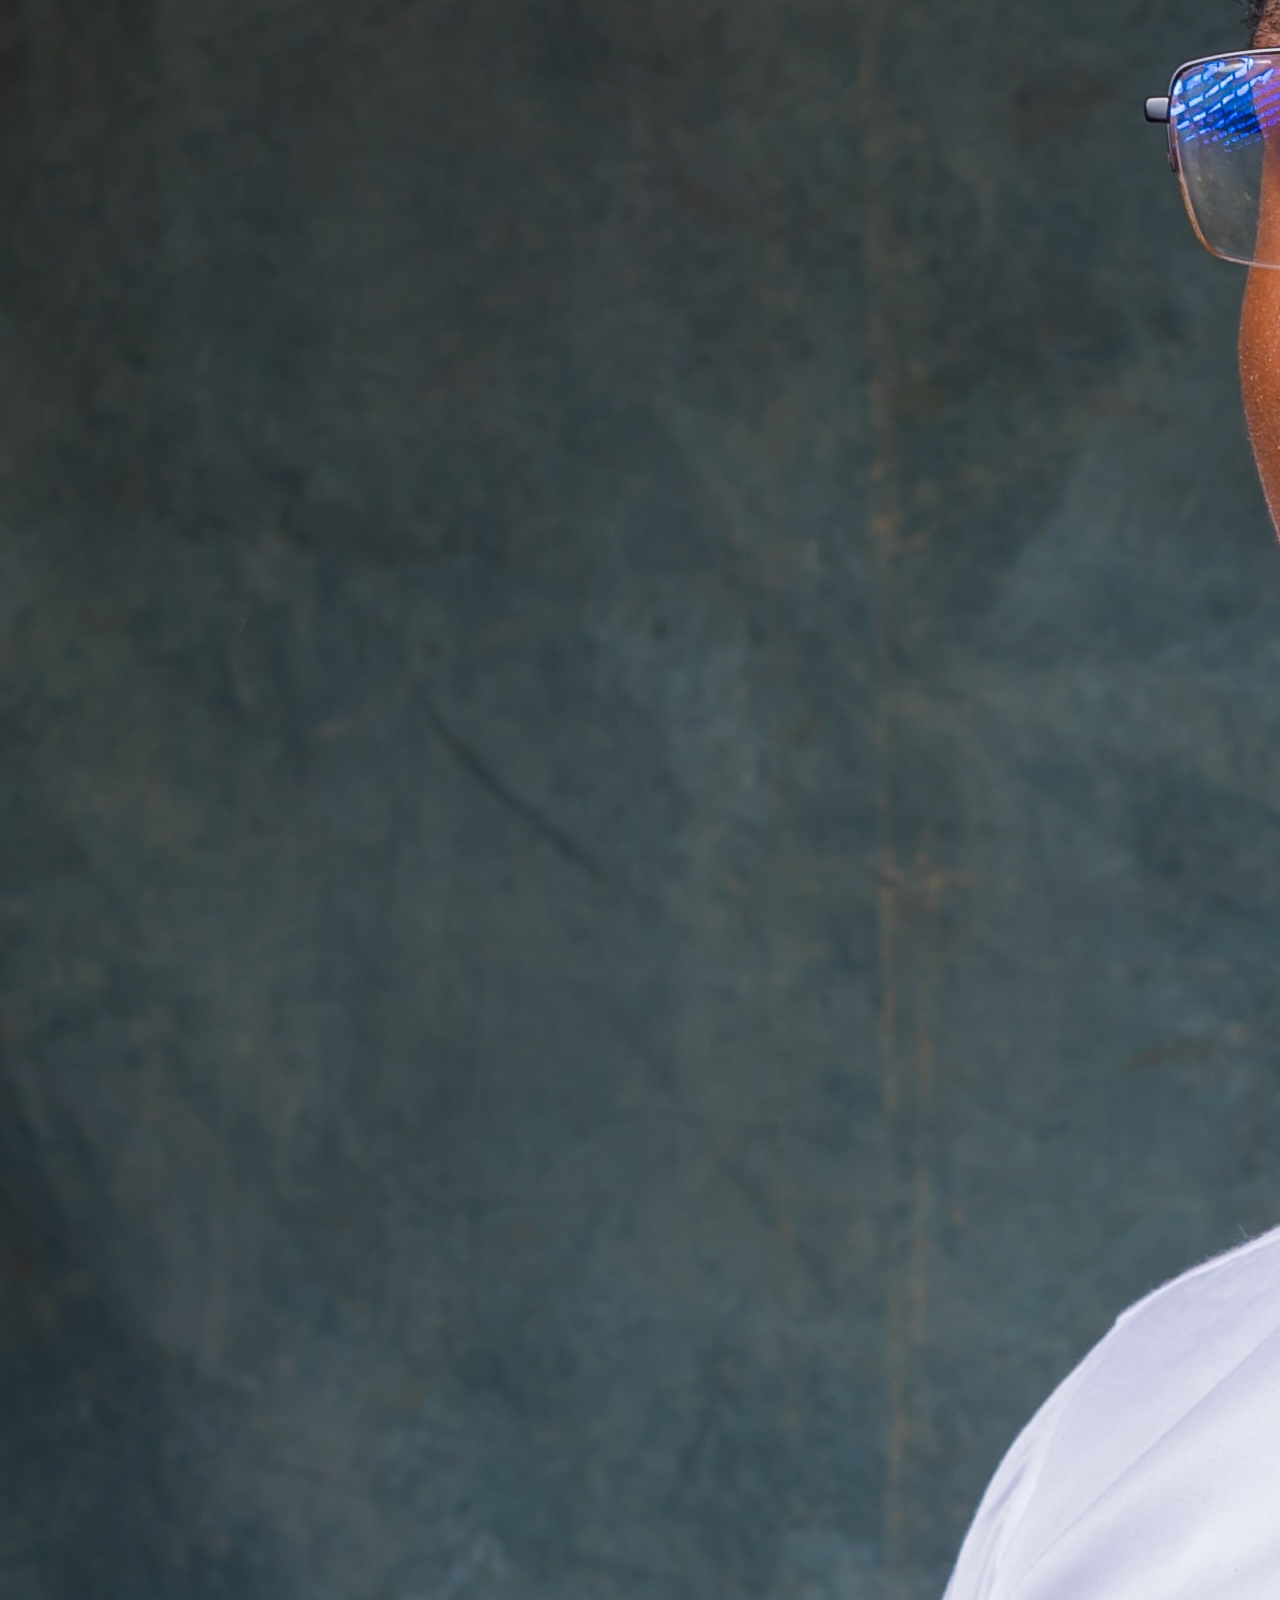
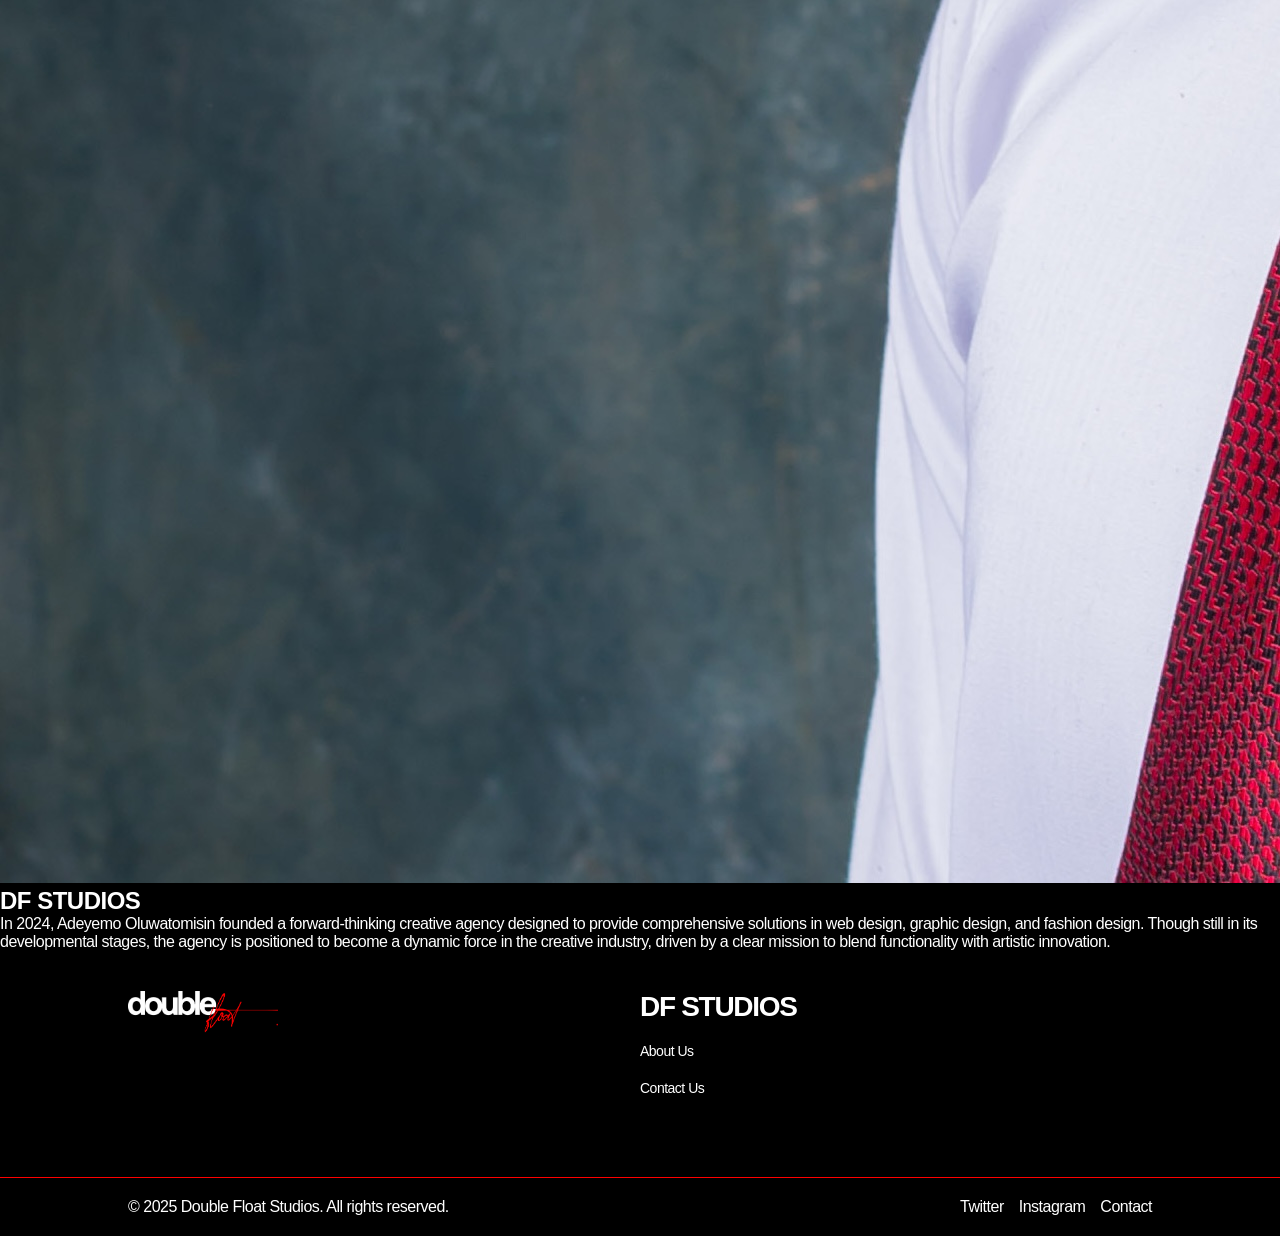
==== commit 1729515f: "Update about df studios.html" ====
--- a/about df studios.html
+++ b/about df studios.html
@@ -37,43 +37,38 @@
 
 
 
-<div class="feature-banner">
-  <img src="./df chrome-style-logo v3 2.PNG" 
-       alt="df" 
-       class="banner-img" 
-       loading="lazy">
+<section class="about-split">
+  <!-- LEFT : Banner -->
+  <div class="about-visual">
+    <img 
+      src="./df chrome-style-logo v3 2.PNG"
+      alt="Double Float Logo"
+      class="about-bg"
+      loading="lazy"
+    />
 
-  <div class="banner-overlay" aria-hidden="true"></div>
-  <div class="bottom-gradient" aria-hidden="true"></div>
-<div class="banner-text">
-  <h1>ABOUT DOUBLE FLOAT STUDIOS</h1>
-  <p>ADEYEMO OLUWATOMISIN</p>
+    <div class="about-overlay"></div>
 
-  <img src="./_DSC4882.jpg" alt="Double Float Studio" class="bw-image">
-</div>
+    <div class="about-hero scroll-left">
+      <h1>ABOUT DOUBLE FLOAT STUDIOS</h1>
+      <p>ADEYEMO OLUWATOMISIN</p>
+      <img src="./_DSC4882.jpg" alt="Double Float Studio" class="about-portrait">
+    </div>
+  </div>
 
-
-<!-- Blog Section -->
-<div class="blog-section">
-  <div class="blog-container">
-    <h2 class="blog-title">DF STUDIOS</h2>
-    <p class="blog-paragraph">
-        In 2024, <span style="font-weight: 700; color: red; font-family: 'Roboto Condensed', sans-serif;">Adeyemo Oluwatomisin</span> founded a forward-thinking creative agency designed to provide comprehensive solutions 
-        in web design, graphic design, and fashion design. Though still in its developmental stages, the agency is positioned 
-        to become a dynamic force in the creative industry, driven by a clear mission to blend functionality with artistic
-        innovation.
-        The agency distinguishes itself by offering a multi-disciplinary approach, ensuring that clients benefit from cohesive 
-        and impactful brand experiences across both digital and physical platforms. From modern, responsive websites to compelling 
-        visual identities and fashion concepts that merge creativity with culture, the firm seeks to deliver work that is both 
-        distinctive and future-focused.
-        Under Oluwatomisin’s leadership, the agency aspires to grow into a trusted partner for businesses, brands, and individuals, 
-        while building a reputation for creativity, professionalism, and forward-looking design solutions. As it develops, 
-        it continues to embody the founder’s vision of a hub where art, technology, and style converge to shape the next era of 
-        creative expression.
+  <!-- RIGHT : Blog -->
+  <div class="about-content scroll-right">
+    <h2>DF STUDIOS</h2>
+    <p>
+      In 2024, <span class="highlight-name">Adeyemo Oluwatomisin</span> founded a
+      forward-thinking creative agency designed to provide comprehensive solutions
+      in web design, graphic design, and fashion design. Though still in its
+      developmental stages, the agency is positioned to become a dynamic force in
+      the creative industry, driven by a clear mission to blend functionality with
+      artistic innovation.
     </p>
   </div>
-</div>
-
+</section>
 
 
 
--- a/style.css
+++ b/style.css
@@ -1022,7 +1022,7 @@
   text-align: center;
   padding: 0 1rem;
   color: #fff;
-  margin-top: 50px;
+  gap: 12px;
 }
 
 /* Responsive Typography */
@@ -1082,11 +1082,13 @@
 
 .bw-image {
   margin-top: 16px;
-  width: 200px;       /* adjust as needed */
-  max-width: 100%;
+  width: 200px;
+  height: 200px;
+  object-fit: cover;
   filter: grayscale(100%);
-  object-fit: cover;
-}
+  border-radius: 50%;
+}
+
 
 .bw-image {
   filter: grayscale(100%);
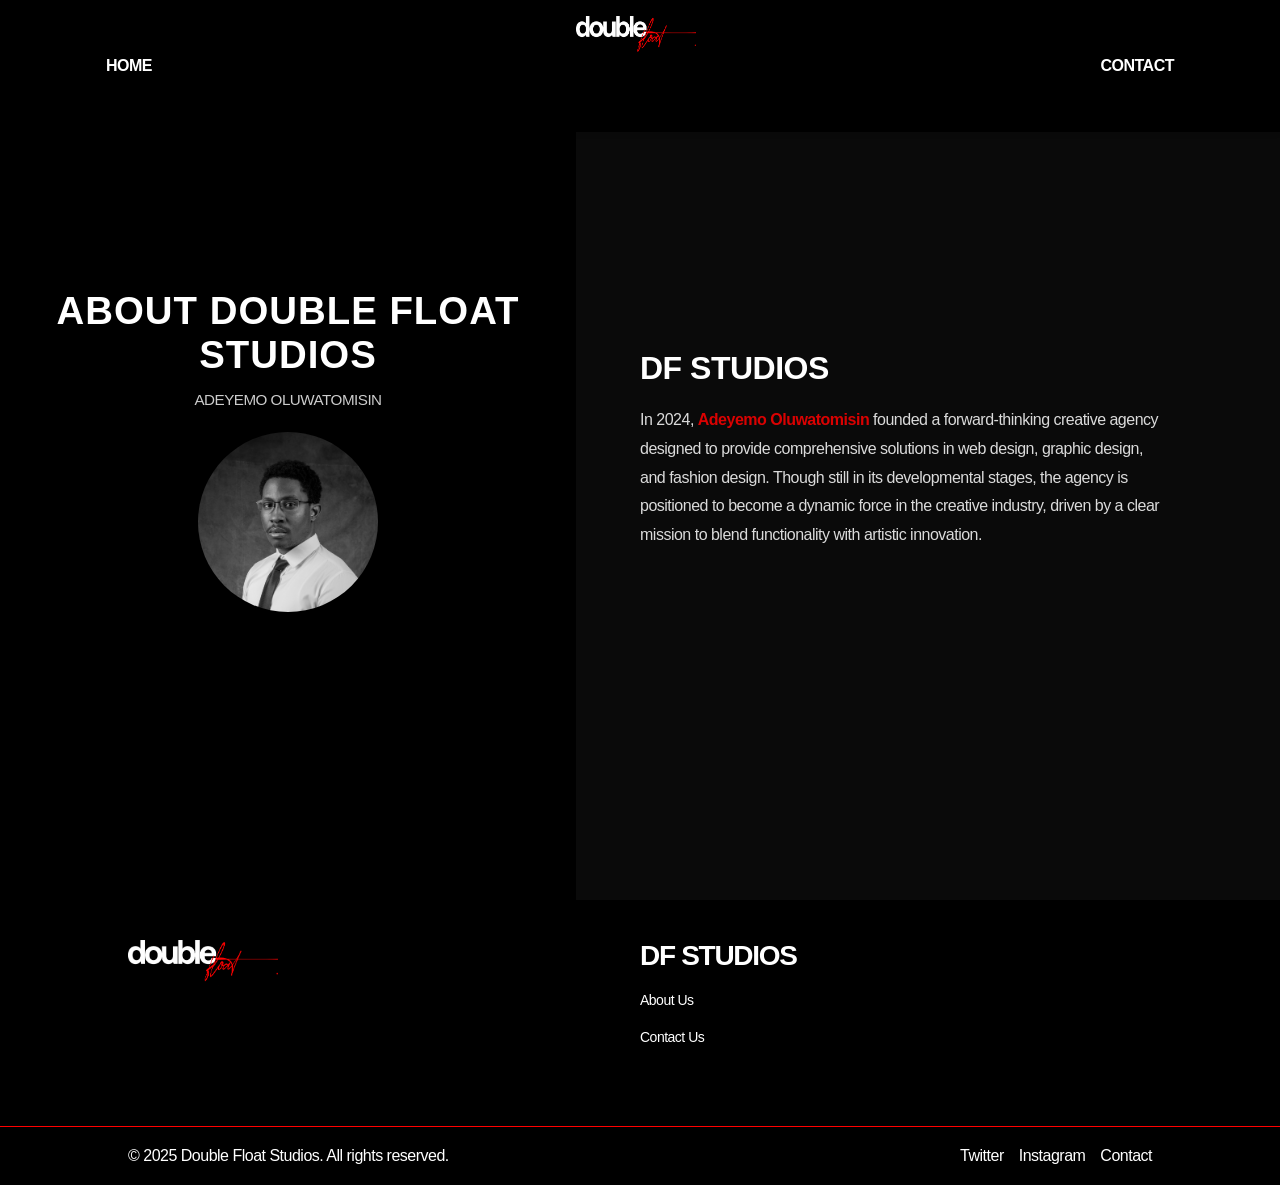
==== commit 78c70a42: "Update about df studios.html" ====
--- a/about df studios.html
+++ b/about df studios.html
@@ -138,6 +138,24 @@
     });
   </script>
 
+  <script>
+  const scrollItems = document.querySelectorAll('.scroll-left, .scroll-right');
+
+  const scrollObserver = new IntersectionObserver(
+    entries => {
+      entries.forEach(entry => {
+        if (entry.isIntersecting) {
+          entry.target.classList.add('animate');
+        }
+      });
+    },
+    { threshold: 0.2 }
+  );
+
+  scrollItems.forEach(item => scrollObserver.observe(item));
+</script>
+
+
 
 </body>
 </html>
--- a/style.css
+++ b/style.css
@@ -1099,3 +1099,129 @@
   filter: grayscale(0%);
 }
 
+/* ====== SECTION LAYOUT ====== */
+.about-split {
+  display: flex;
+  min-height: 100vh;
+  background: #000;
+  color: #fff;
+}
+
+/* ====== LEFT SIDE ====== */
+.about-visual {
+  position: relative;
+  flex: 1;
+  overflow: hidden;
+}
+
+.about-bg {
+  width: 100%;
+  height: 100%;
+  object-fit: cover;
+}
+
+/* Dark overlay on banner */
+.about-overlay {
+  position: absolute;
+  inset: 0;
+  background: linear-gradient(
+    to right,
+    rgba(0, 0, 0, 0.85),
+    rgba(0, 0, 0, 0.2)
+  );
+}
+
+/* Banner text */
+.about-hero {
+  position: absolute;
+  inset: 0;
+  z-index: 2;
+  display: flex;
+  flex-direction: column;
+  justify-content: center;
+  align-items: center;
+  text-align: center;
+  gap: 14px;
+  padding: 2rem;
+}
+
+.about-hero h1 {
+  font-size: clamp(1.8rem, 3vw, 3rem);
+  letter-spacing: 1px;
+}
+
+.about-hero p {
+  opacity: 0.8;
+  font-size: 0.95rem;
+}
+
+/* Portrait */
+.about-portrait {
+  width: 180px;
+  height: 180px;
+  object-fit: cover;
+  border-radius: 50%;
+  filter: grayscale(100%);
+  margin-top: 10px;
+}
+
+/* ====== RIGHT SIDE ====== */
+.about-content {
+  flex: 1;
+  background: #0a0a0a;
+  padding: 6rem 4rem;
+  display: flex;
+  flex-direction: column;
+  justify-content: center;
+}
+
+.about-content h2 {
+  font-size: 2rem;
+  margin-bottom: 1.2rem;
+}
+
+.about-content p {
+  line-height: 1.8;
+  opacity: 0.85;
+  max-width: 520px;
+}
+
+.highlight-name {
+  font-weight: 700;
+  color: red;
+}
+
+/* ====== SCROLL ANIMATIONS ====== */
+.scroll-left,
+.scroll-right {
+  opacity: 0;
+  transform: translateY(40px);
+  transition: all 0.9s ease;
+}
+
+.scroll-left.animate {
+  opacity: 1;
+  transform: translateX(0);
+}
+
+.scroll-right.animate {
+  opacity: 1;
+  transform: translateX(0);
+}
+
+/* ====== MOBILE ====== */
+@media (max-width: 900px) {
+  .about-split {
+    flex-direction: column;
+  }
+
+  .about-content {
+    padding: 4rem 2rem;
+  }
+
+  .about-portrait {
+    width: 140px;
+    height: 140px;
+  }
+}
+
